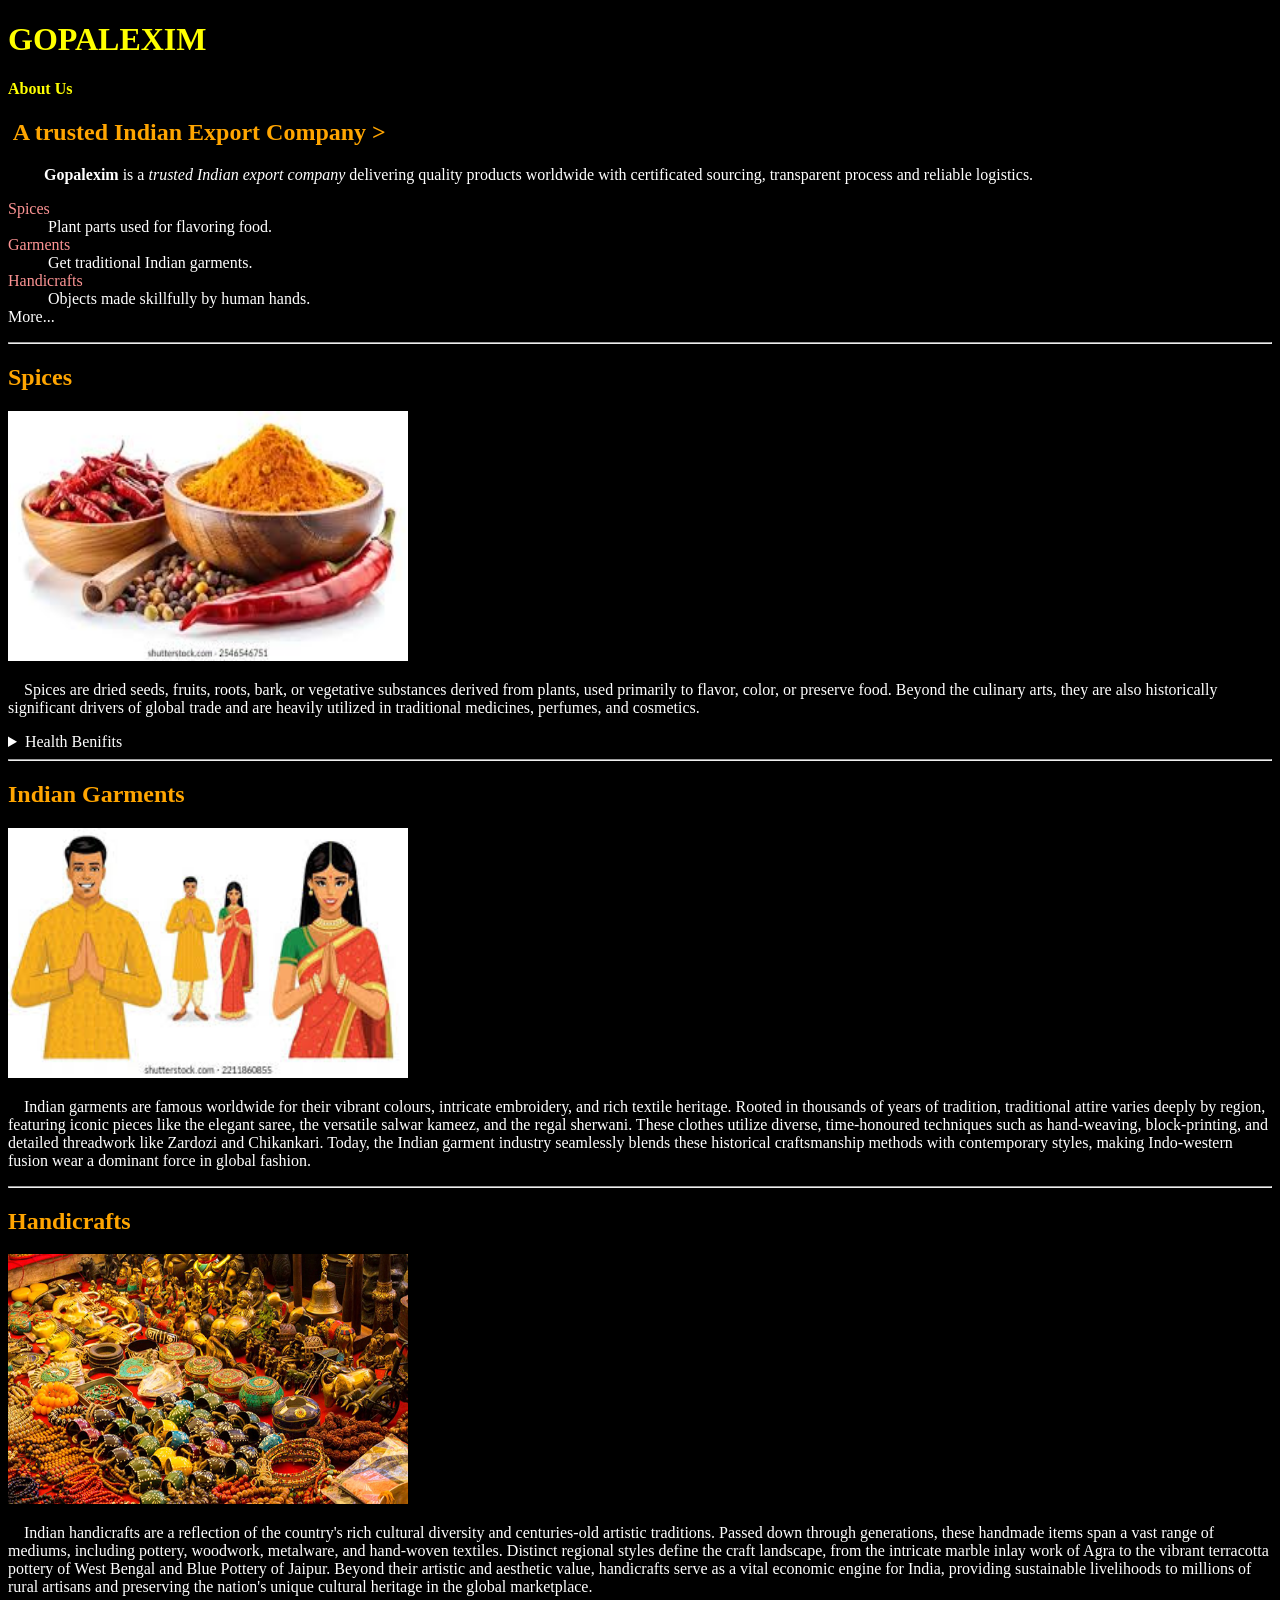
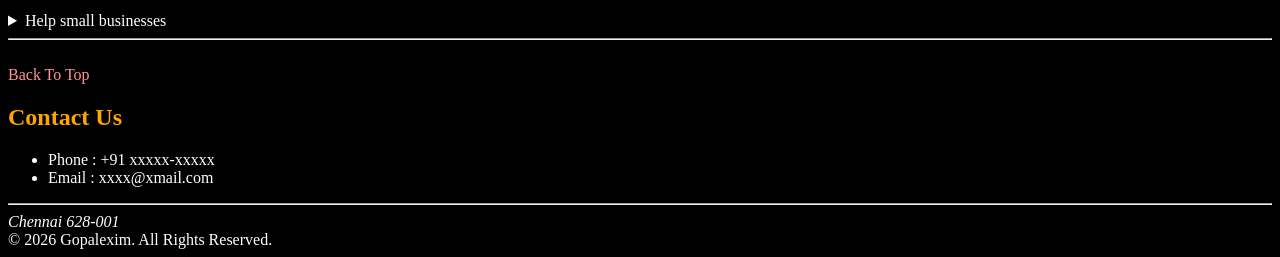
==== index.html @ 63ec8de7 "first commit" ====
<!DOCTYPE html>
<html lang="en">
    <head>
        <meta charset="UTF-8">
        <meta name="author" content="GOPALEXIM">
        <meta name="description" content="Gopalexim is a trusted Indian export company delivering quality products worldwide with certificated sourcing, transparent process and reliable logistics">
        <title>GOPALEXIM</title>
        <link rel="icon" href="logo.jpg" type="image/jpg">
        <link rel="stylesheet" href="index.css" type="text/css">
    </head>
    <body>
        
        <header>
            <h1>
                <abbr title="A trusted Indian Export 
                    Company">GOPALEXIM
                </abbr>
            </h1>
            <h4>
            <nav aria-label="Primary-Navigation">
                <a href="about_us.html" style="color: yellow">About Us
                </a>
                </h4>
            </nav>
        </header>

        <main>
            <h2>
                &nbsp;A trusted Indian Export 
                Company &gt;
            </h2>
            
            <p>
                &nbsp;&nbsp;&nbsp;&nbsp;&nbsp;&nbsp;&nbsp;&nbsp;
                <strong>Gopalexim</strong> is a <em>trusted Indian export company</em> delivering quality products worldwide with certificated sourcing, transparent process and reliable logistics.
            </p>

            <dl> <!--Use <ol> for ordered list and <ul> for unordered list-->
                <dt>
                    <a href="#spices">Spices</a>
                </dt>
                <dd>
                    Plant parts used for flavoring food.
                </dd>
                <dt>
                    <a href="#garments">Garments</a>
                </dt>
                <dd>
                    Get traditional Indian garments.
                </dd>
                <dt>
                    <a href="#handicrafts">Handicrafts</a>
                </dt>
                <dd>
                    Objects made skillfully by human hands.
                </dd>
                <dt>More...</dt>
                <dd></dd>
            </dl>

            <hr>
            <section id="spices">
                <h2>
                    Spices
                </h2>
                <img src="img/spices.jpeg" alt="spices_image" width="400" loading="lazy" title="spices" height="250">
                <p>
                    &emsp;Spices are dried seeds, fruits, roots, bark, or vegetative substances derived from plants, used primarily to flavor, color, or preserve food. Beyond the culinary arts, they are also historically significant drivers of global trade and are heavily utilized in traditional medicines, perfumes, and cosmetics.
                </p>
                <details>
                    <summary>
                        Health Benifits
                    </summary>
                    <p>
                        They Fight Inflammation: Your body uses inflammation to fight injuries, but too much of it causes joint pain and diseases. Spices like turmeric and ginger act like natural, gentle ibuprofen to calm this swelling down.They Protect Your Cells: Every day, your body faces stress from pollution, bad food, and aging, which damages your cells. Spices are packed with "antioxidants," which act like tiny shields to protect your cells from this damage.They Help Your Gut: Spices like cumin and black pepper wake up your stomach juices. This helps your body digest food faster, prevents bloating, and feeds the good bacteria in your gut.
                    </p>
                </details>
            </section>

            <hr>
            <section id="garments">
                <h2>
                    Indian Garments
                </h2>
                <img src="img/garments.jpeg" alt="garments_image" width="400" loading="lazy" title="garments" height="250">
                <p>
                    &emsp;Indian garments are famous worldwide for their vibrant colours, intricate embroidery, and rich textile heritage. Rooted in thousands of years of tradition, traditional attire varies deeply by region, featuring iconic pieces like the elegant saree, the versatile salwar kameez, and the regal sherwani. These clothes utilize diverse, time-honoured techniques such as hand-weaving, block-printing, and detailed threadwork like Zardozi and Chikankari. Today, the Indian garment industry seamlessly blends these historical craftsmanship methods with contemporary styles, making Indo-western fusion wear a dominant force in global fashion.
                </p>
            </section>
            
            <hr>
            <section id="handicrafts">
                <h2>
                    Handicrafts
                </h2>
                <img src="img/handicrafts.jpg" alt="handicrafts_image" width="400" title="handicrafts" height="250">
                <p>
                    &emsp;Indian handicrafts are a reflection of the country's rich cultural diversity and centuries-old artistic traditions. Passed down through generations, these handmade items span a vast range of mediums, including pottery, woodwork, metalware, and hand-woven textiles. Distinct regional styles define the craft landscape, from the intricate marble inlay work of Agra to the vibrant terracotta pottery of West Bengal and Blue Pottery of Jaipur. Beyond their artistic and aesthetic value, handicrafts serve as a vital economic engine for India, providing sustainable livelihoods to millions of rural artisans and preserving the nation's unique cultural heritage in the global marketplace.
                </p>

                <details>
                    <summary>
                        Help small businesses
                    </summary>
                    <p>
                        Low Starting Costs: People do not need expensive factories or heavy machinery to make handicrafts. They only need basic tools, local materials, and their hands, making it very easy and cheap for anyone to start a business.Keeps Money in the Community: When a craftsman creates a product, they usually buy their materials from local suppliers. This means the money stays inside the neighborhood, helping nearby families and boosting the local economy.Creates Jobs for Everyone: Handicraft businesses often employ women, youth, and people living in rural villages who might not have access to formal corporate jobs. It provides them with a steady income and financial independence.
                    </p>
                </section>
            </section>

            <hr>
            <br>
            <a href="#">Back To Top</a>
        </main>

        <footer>
            <div id="contact-us">
                <h2>Contact Us</h2>
                <ul>
                    <li>Phone : +91 xxxxx-xxxxx</li>
                    <li>Email : xxxx@xmail.com</li>
                </ul>
            </div>

            <hr>
            <!--I need to write the full address later-->
            <address>Chennai 628-001</address>
            &copy; 2026 Gopalexim. All Rights Reserved.
        </footer>

    </body>
</html>

<!--
    irfan view for image resizing

    Guidelines for readable code : HTML semantic cheat sheet

    https://developer.mozilla.org/en-US/docs/Web/HTML for tags reference
-->
---- index.css ----
html {
    color: white;
    background-color: black;
}

abbr {
    text-decoration: none;
    border-bottom: none;
}

a {
    color: rgb(253, 148, 148);
    text-decoration: none;
}

h1 {
    color: yellow
}

h2 {
    color: orange
}
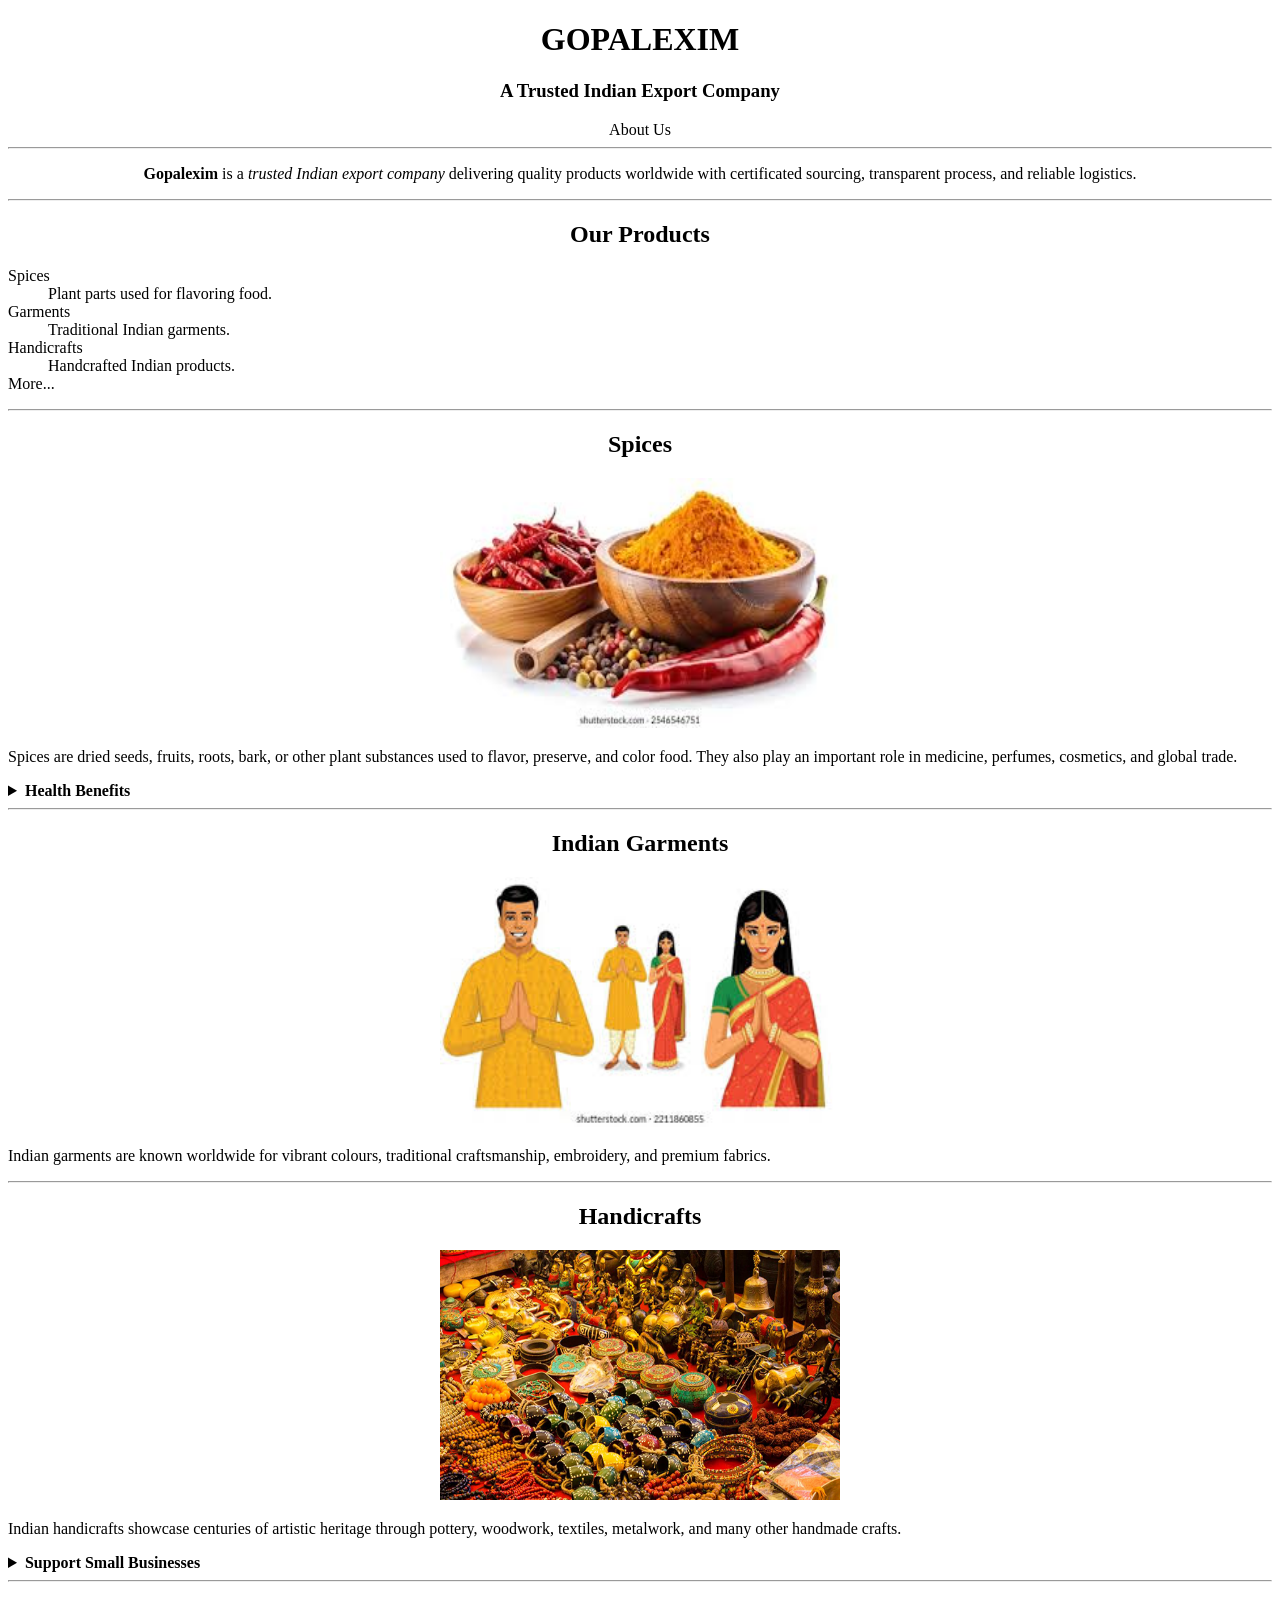
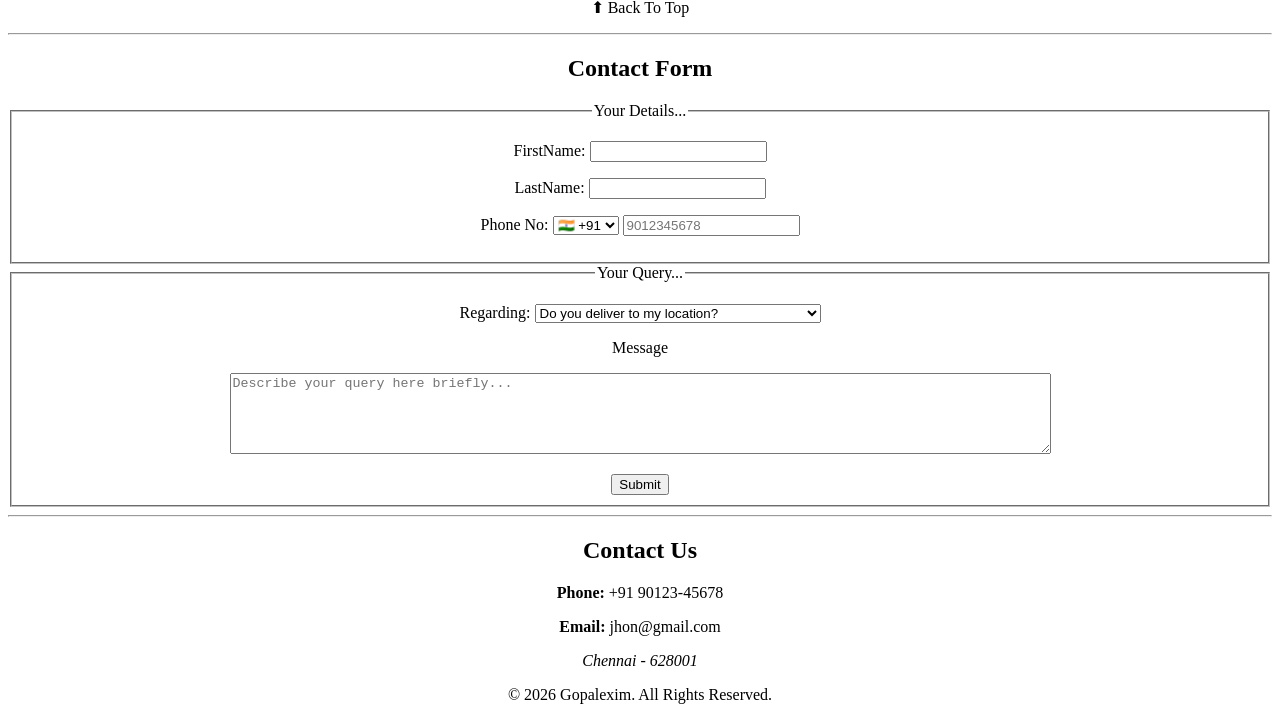
==== commit 201c7c6b: "changes done" ====
--- a/index.html
+++ b/index.html
@@ -1,134 +1,242 @@
 <!DOCTYPE html>
 <html lang="en">
-    <head>
-        <meta charset="UTF-8">
-        <meta name="author" content="GOPALEXIM">
-        <meta name="description" content="Gopalexim is a trusted Indian export company delivering quality products worldwide with certificated sourcing, transparent process and reliable logistics">
-        <title>GOPALEXIM</title>
-        <link rel="icon" href="logo.jpg" type="image/jpg">
-        <link rel="stylesheet" href="index.css" type="text/css">
-    </head>
-    <body>
-        
-        <header>
-            <h1>
-                <abbr title="A trusted Indian Export 
-                    Company">GOPALEXIM
-                </abbr>
-            </h1>
-            <h4>
-            <nav aria-label="Primary-Navigation">
-                <a href="about_us.html" style="color: yellow">About Us
-                </a>
-                </h4>
-            </nav>
-        </header>
-
-        <main>
-            <h2>
-                &nbsp;A trusted Indian Export 
-                Company &gt;
-            </h2>
-            
-            <p>
-                &nbsp;&nbsp;&nbsp;&nbsp;&nbsp;&nbsp;&nbsp;&nbsp;
-                <strong>Gopalexim</strong> is a <em>trusted Indian export company</em> delivering quality products worldwide with certificated sourcing, transparent process and reliable logistics.
+<head>
+    <meta charset="UTF-8">
+    <meta name="viewport" content="width=device-width, initial-scale=1.0">
+    <title>Document</title>
+    <link rel="stylesheet" href="index.css">
+</head>
+<body>
+<header align="center">
+    <h1>
+        <span title="A Trusted Indian Export Company">
+            GOPALEXIM
+        </span>
+    </h1>
+
+    <h3>A Trusted Indian Export Company</h3>
+
+    <nav aria-label="Primary Navigation">
+        <a href="about_us.html">
+            About Us
+        </a>
+    </nav>
+</header>
+
+<hr>
+<main>
+
+    <section align="center">
+        <p class="title">
+            <strong>Gopalexim</strong> is a
+            <em>trusted Indian export company</em>
+            delivering quality products worldwide with
+            certificated sourcing, transparent process,
+            and reliable logistics.
+        </p>
+    </section>
+
+    <hr>
+
+    <section align="center">
+        <h2>Our Products</h2>
+    </section>
+
+    <dl>
+        <dt><a href="#spices">Spices</a></dt>
+        <dd>Plant parts used for flavoring food.</dd>
+
+        <dt><a href="#garments">Garments</a></dt>
+        <dd>Traditional Indian garments.</dd>
+
+        <dt><a href="#handicrafts">Handicrafts</a></dt>
+        <dd>Handcrafted Indian products.</dd>
+
+        <dt>More...</dt>
+    </dl>
+
+    <hr>
+
+    <section id="spices" align="center">
+
+        <h2>Spices</h2>
+
+        <img
+            src="img/spices.jpeg"
+            alt="Spices"
+            width="400"
+            height="250"
+            loading="lazy"
+            title="Spices">
+
+        <p align="justify">
+            Spices are dried seeds, fruits, roots, bark, or other plant
+            substances used to flavor, preserve, and color food. They also
+            play an important role in medicine, perfumes, cosmetics, and
+            global trade.
+        </p>
+
+        <details align="left">
+            <summary><strong>Health Benefits</strong></summary>
+
+            <p align="justify">
+                They help reduce inflammation, protect cells with antioxidants,
+                and improve digestion by stimulating digestive enzymes and
+                supporting healthy gut bacteria.
             </p>
 
-            <dl> <!--Use <ol> for ordered list and <ul> for unordered list-->
-                <dt>
-                    <a href="#spices">Spices</a>
-                </dt>
-                <dd>
-                    Plant parts used for flavoring food.
-                </dd>
-                <dt>
-                    <a href="#garments">Garments</a>
-                </dt>
-                <dd>
-                    Get traditional Indian garments.
-                </dd>
-                <dt>
-                    <a href="#handicrafts">Handicrafts</a>
-                </dt>
-                <dd>
-                    Objects made skillfully by human hands.
-                </dd>
-                <dt>More...</dt>
-                <dd></dd>
-            </dl>
-
-            <hr>
-            <section id="spices">
-                <h2>
-                    Spices
-                </h2>
-                <img src="img/spices.jpeg" alt="spices_image" width="400" loading="lazy" title="spices" height="250">
-                <p>
-                    &emsp;Spices are dried seeds, fruits, roots, bark, or vegetative substances derived from plants, used primarily to flavor, color, or preserve food. Beyond the culinary arts, they are also historically significant drivers of global trade and are heavily utilized in traditional medicines, perfumes, and cosmetics.
-                </p>
-                <details>
-                    <summary>
-                        Health Benifits
-                    </summary>
-                    <p>
-                        They Fight Inflammation: Your body uses inflammation to fight injuries, but too much of it causes joint pain and diseases. Spices like turmeric and ginger act like natural, gentle ibuprofen to calm this swelling down.They Protect Your Cells: Every day, your body faces stress from pollution, bad food, and aging, which damages your cells. Spices are packed with "antioxidants," which act like tiny shields to protect your cells from this damage.They Help Your Gut: Spices like cumin and black pepper wake up your stomach juices. This helps your body digest food faster, prevents bloating, and feeds the good bacteria in your gut.
-                    </p>
-                </details>
-            </section>
-
-            <hr>
-            <section id="garments">
-                <h2>
-                    Indian Garments
-                </h2>
-                <img src="img/garments.jpeg" alt="garments_image" width="400" loading="lazy" title="garments" height="250">
-                <p>
-                    &emsp;Indian garments are famous worldwide for their vibrant colours, intricate embroidery, and rich textile heritage. Rooted in thousands of years of tradition, traditional attire varies deeply by region, featuring iconic pieces like the elegant saree, the versatile salwar kameez, and the regal sherwani. These clothes utilize diverse, time-honoured techniques such as hand-weaving, block-printing, and detailed threadwork like Zardozi and Chikankari. Today, the Indian garment industry seamlessly blends these historical craftsmanship methods with contemporary styles, making Indo-western fusion wear a dominant force in global fashion.
-                </p>
-            </section>
-            
-            <hr>
-            <section id="handicrafts">
-                <h2>
-                    Handicrafts
-                </h2>
-                <img src="img/handicrafts.jpg" alt="handicrafts_image" width="400" title="handicrafts" height="250">
-                <p>
-                    &emsp;Indian handicrafts are a reflection of the country's rich cultural diversity and centuries-old artistic traditions. Passed down through generations, these handmade items span a vast range of mediums, including pottery, woodwork, metalware, and hand-woven textiles. Distinct regional styles define the craft landscape, from the intricate marble inlay work of Agra to the vibrant terracotta pottery of West Bengal and Blue Pottery of Jaipur. Beyond their artistic and aesthetic value, handicrafts serve as a vital economic engine for India, providing sustainable livelihoods to millions of rural artisans and preserving the nation's unique cultural heritage in the global marketplace.
-                </p>
-
-                <details>
-                    <summary>
-                        Help small businesses
-                    </summary>
-                    <p>
-                        Low Starting Costs: People do not need expensive factories or heavy machinery to make handicrafts. They only need basic tools, local materials, and their hands, making it very easy and cheap for anyone to start a business.Keeps Money in the Community: When a craftsman creates a product, they usually buy their materials from local suppliers. This means the money stays inside the neighborhood, helping nearby families and boosting the local economy.Creates Jobs for Everyone: Handicraft businesses often employ women, youth, and people living in rural villages who might not have access to formal corporate jobs. It provides them with a steady income and financial independence.
-                    </p>
-                </section>
-            </section>
-
-            <hr>
-            <br>
-            <a href="#">Back To Top</a>
-        </main>
-
-        <footer>
-            <div id="contact-us">
-                <h2>Contact Us</h2>
-                <ul>
-                    <li>Phone : +91 xxxxx-xxxxx</li>
-                    <li>Email : xxxx@xmail.com</li>
-                </ul>
-            </div>
-
-            <hr>
-            <!--I need to write the full address later-->
-            <address>Chennai 628-001</address>
+        </details>
+
+    </section>
+
+    <hr>
+
+    <section id="garments" align="center">
+
+        <h2>Indian Garments</h2>
+
+        <img
+            src="img/garments.jpeg"
+            alt="Indian Garments"
+            width="400"
+            height="250"
+            loading="lazy"
+            title="Garments">
+
+        <p align="justify">
+            Indian garments are known worldwide for vibrant colours,
+            traditional craftsmanship, embroidery, and premium fabrics.
+        </p>
+
+    </section>
+
+    <hr>
+
+    <section id="handicrafts" align="center">
+
+        <h2>Handicrafts</h2>
+
+        <img
+            src="img/handicrafts.jpg"
+            alt="Handicrafts"
+            width="400"
+            height="250"
+            title="Handicrafts">
+
+        <p align="justify">
+            Indian handicrafts showcase centuries of artistic heritage through
+            pottery, woodwork, textiles, metalwork, and many other handmade
+            crafts.
+        </p>
+
+        <details align="left">
+
+            <summary><strong>Support Small Businesses</strong></summary>
+
+            <p align="justify">
+                Handicrafts create employment, require low investment,
+                strengthen local economies, and preserve traditional skills.
+            </p>
+
+        </details>
+
+    </section>
+
+    <hr>
+
+    <p align="center">
+        <a href="#">⬆ Back To Top</a>
+    </p>
+
+    <hr>
+
+</main>
+
+<footer>
+
+    <section id="queries" align="center">
+
+        <h2>Contact Form</h2>
+
+        <form action="https://httpbin.org/post" method="POST">
+                    
+                    <fieldset>
+                        <legend>Your Details...</legend>
+                        <p>
+                            <label for="firstName">FirstName: </label>
+                            <input type="text" name="firstName" id="firstName" required autocomplete="off">
+                        </p>
+                        <p>
+                            <label for="lastName">LastName: </label>
+                            <input type="text" name="lastName" id="lastName" required autocomplete="off">
+                        </p>
+                        <p>
+                            <label for="phone">Phone No: </label>
+                            <select id="select">
+                                <option value="+91">🇮🇳 +91</option>
+                                <option value="+1">🇺🇸 +1</option>
+                                <option value="+44">🇬🇧 +44</option>
+                            </select>
+                            <input type="tel" name="country" id="country" required placeholder="9012345678" pattern="[1-9][0-9]{1,14}" autocomplete="off">
+                        </p>
+                    </fieldset>
+                    <fieldset>
+                        <legend>Your Query...</legend>
+                        <p>
+                            <label for="regarding">Regarding: </label>
+                            <select name="regarding" id="regarding">
+                                <optgroup label="Delivery Related Query">
+                                    <option value="location">Do you deliver to my location?</option>
+                                    <option value="charges">How much do you charge for delivery?</option>
+                                    <option value="orderHandling">How my order is handled?</option>
+                                </optgroup>
+                                <optgroup label="Product Quality Related Query">
+                                    <option value="Procurement">How your products are procured?</option>
+                                    <option value="Customs">Will this product pass the customs officer?</option>
+                                </optgroup>
+                            </select>
+                        </p>
+                        <p>
+                            <p>
+                                <label for="message">Message</label>
+                            <br>
+                            </p>
+                            <textarea id="message" name="message" placeholder="Describe your query here briefly..." required rows="5" cols="100" maxlength
+                            ="1000"></textarea>
+                        </p>
+                        <button type="submit">Submit</button>
+                    </fieldset>
+                </form>
+
+    </section>
+
+    <hr>
+
+    <section id="contact-us" align="center">
+
+        <h2>Contact Us</h2>
+
+        <p>
+            <strong>Phone:</strong> +91 90123-45678
+        </p>
+
+        <p>
+            <strong>Email:</strong> jhon@gmail.com
+        </p>
+
+        <address>
+            Chennai - 628001
+        </address>
+
+        <p>
             &copy; 2026 Gopalexim. All Rights Reserved.
-        </footer>
-
-    </body>
+        </p>
+
+    </section>
+
+</footer>
+    
+</body>
 </html>
 
 <!--
@@ -137,4 +245,4 @@
     Guidelines for readable code : HTML semantic cheat sheet
 
     https://developer.mozilla.org/en-US/docs/Web/HTML for tags reference
--->+-->
--- a/index.css
+++ b/index.css
@@ -1,22 +1,21 @@
 html {
-    color: white;
-    background-color: black;
+    color: black;
 }
 
-abbr {
+.title {
     text-decoration: none;
     border-bottom: none;
 }
 
 a {
-    color: rgb(253, 148, 148);
+    color: rgb(0, 0, 0);
     text-decoration: none;
 }
 
 h1 {
-    color: yellow
+    color: Black
 }
 
 h2 {
-    color: orange
-}+    color: rgb(0, 0, 0)
+}
